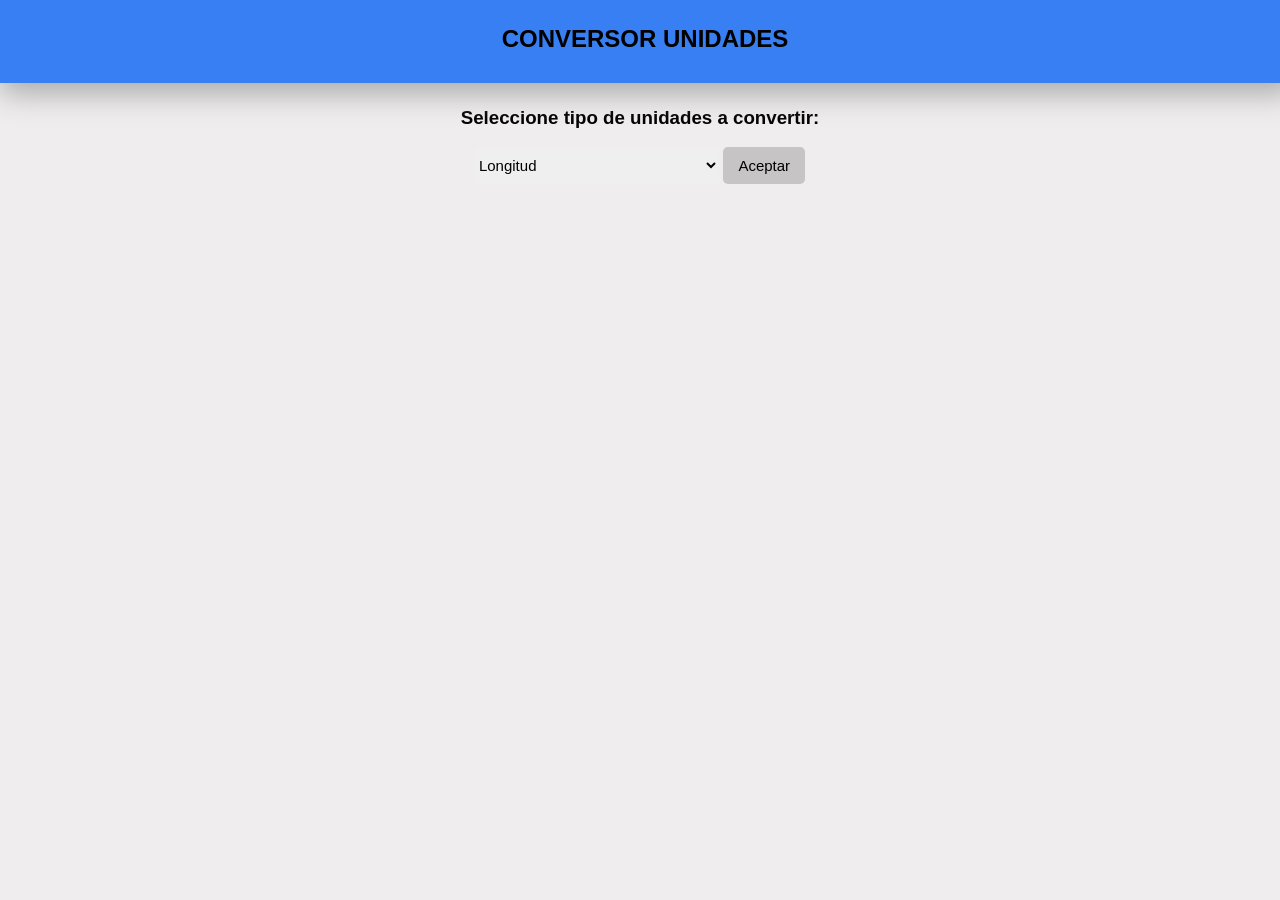
==== conversion.html @ 5f7d742b "first website upload" ====
<!DOCTYPE html>
<html>
    <head>
        <meta charset="utf-8">
        <meta name="viewport" content="initial-scale=1, maximum-scale=1, user-scalable=no, width=device-width">
        <title>Conversor Unidades</title>
		<link rel = "stylesheet" href = "css/styles.css">
		<script src="js/ConversorDP.js"></script>		
    </head>
    <body onload = "startPage()">
		<div id = "divTitle1">
			<h2 id = "title1">CONVERSOR UNIDADES</h2>
		</div>
		<div id = "type">
				<form name = "getType" method = "GET">
					<h3>Seleccione tipo de unidades a convertir:</h3>
					<select id = "types">
						<option value = "1">Longitud</option>
						<option value = "2">Temperatura</option>
						<option value = "3">Masa</option>
						<option value = "4">Volumen</option>
						<option value = "5">Area</option>
						<option value = "6">Presión</option>
						<option value = "7">Fuerza</option>
						<option value = "8">Aceleración</option>
						<option value = "9">Densidad</option>
						<option value = "10">Energía</option>
						<option value = "11">Flujo de Calor</option>
						<option value = "12">Potencia</option>
						<option value = "13">Velocidad</option>
						<option value = "14">Coeficiente transferencia de calor</option>
						<option value = "15">Conductividad términa</option>
						<option value = "16">Volumen específico</option>
						<option value = "17">Calor específico</option>
						<option value = "18">Tasa flujo volumétrico</option>
					</select>
					<button id = "buttonType" type = "submit" form = "getType" value = "Type" onclick = "getConversorType()">Aceptar</button>
				</form>
			</div>
			<div id = "units">
				<form id = "unitsForm" name = "getUnits" method = "GET">
					<h3>Ingrese cantidad y unidades a convertir:</h3>
					<input  id = "cantidad" type = "number" name = "cantidad" placeholder="Cantidad">
					<select id = "selectUnits">
					</select>
					<span id = "unitsButton"></span>
				</form>
			</div>
			<center>
			<div id = "resultAlert" class="alert">
				<span id = "close" class="closebtn" onclick="this.parentElement.style.display='none';">&times;</span>
					<p id = "result"></p>
				</div>
				</center>
    </body>
</html>
---- css/styles.css ----
html { 
    min-height: 100%;
    width: 100%;
}

body {
	margin: 0;
    padding: 0;
    height: 100%;
    width: 100%;
	background-color: #efeded;
	position:relative;
}

#accion{	
	font-family:Sans-serif;
	text-align:center;
	border:none;
	padding:20px;	
	padding-top:20px;
	font-size:15px;
	background-color:#1b51d1;
	box-shadow:0px 10px 30px #a8a8a8;	
    font-weight: bold;
}

#accion:hover {
    background-color: #7d93c6; 
}

#divTitle1{
	font-family:Sans-serif;
	text-align:center;
	padding:10px;
	padding-left:5px;
	position:relative;
	top:-5px;
	border-top:100px;
	height:100%;
	width:100%;
	background-color:#377ff2;
	box-shadow:0px 10px 30px #a8a8a8;
}

#type{
	text-align:center;
	font-family:Sans-serif;
}

#buttonType{
	font-family:Sans-serif;
	font-size:15px;
	padding:10px;
	padding-left:15px;
	padding-right:15px;
	border-radius: 5px;
	border:none;
	background-color:#c6c4c4;
}

#buttonType:hover {
    background-color: #7d93c6; 
}

#types{
	border:none;
	height:35px;
	font-size:15px;
	font-style:bold;
}

#selectUnits{
	border:none;
	height:35px;
	font-size:15px;
	font-style:bold;
}

#cantidad{
	border:none;
	width:150px;
	border-color:#c6c4c4;
	height:35px;
	font-size:15px;
	font-style:bold;
}

#unitButton{
	font-family:Sans-serif;
	font-size:15px;
	padding:10px;
	padding-left:15px;
	padding-right:15px;
	border-radius: 5px;
	border:none;
	background-color:#c6c4c4;
}
#units{
	text-align:center;
	font-family:Sans-serif;
}

#resultAlert{
	position:absolute;
	top: 100px;
	left:50%;
	width:300px;
	margin-left: -160px; 
	background-color:rgb(55, 127, 242);
	padding:10px;
	-webkit-box-shadow: 0px 2px 264px 4px rgba(0,0,0,0.75);
	-moz-box-shadow: 0px 2px 264px 4px rgba(0,0,0,0.75);
	box-shadow: 0px 2px 264px 4px rgba(0,0,0,0.75);
}
.closebtn {
	position:relative;
	 z-index: 1;
    margin-left: 15px;
    color: white;
    font-weight: bold;
    float: right;
    font-size: 35px;
    line-height: 20px;
    cursor: pointer;
    transition: 0.5s;
}

#result{
	padding-top:-300px;
    color: white;
    font-size: 20px;
	text-align:center;
}

.formulaImage{
	width: 100%;
    height: auto;
}

.formulaColumnTable{
	width: 100%;
}

.formulaTable{
	width: 75%;
	table-layout: fixed;
}

h4{
	position:relative;
	font-family:Sans-serif;
	text-align:center;
	top:-38px;
	left:-10px;
	padding:10px;
	padding-top:30px;
	width:100%;
	background-color:#3753f1;
}
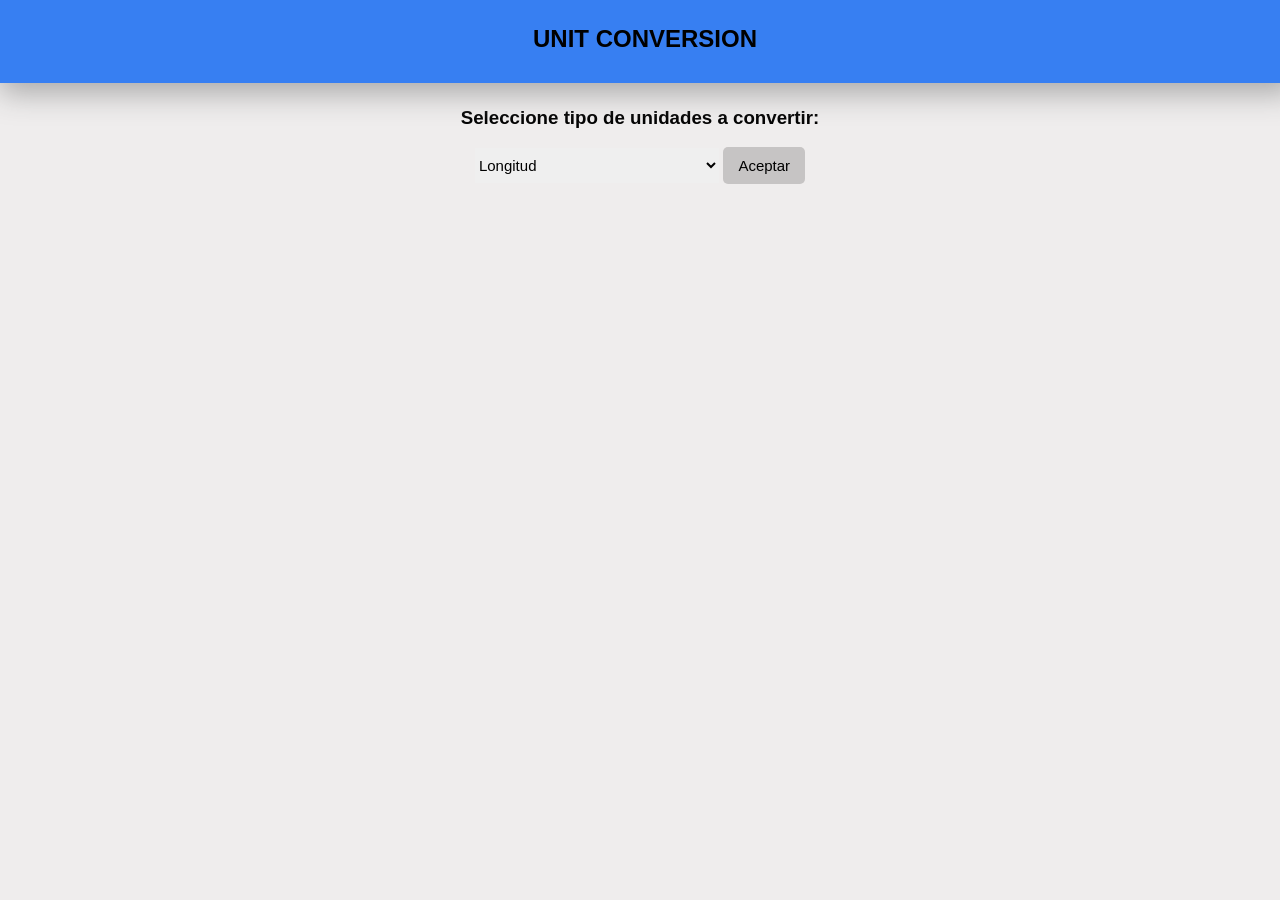
==== commit 2a24bc3b: "final public version 1.0" ====
--- a/conversion.html
+++ b/conversion.html
@@ -9,7 +9,7 @@
     </head>
     <body onload = "startPage()">
 		<div id = "divTitle1">
-			<h2 id = "title1">CONVERSOR UNIDADES</h2>
+			<h2 id = "title1">UNIT CONVERSION</h2>
 		</div>
 		<div id = "type">
 				<form name = "getType" method = "GET">
--- a/css/styles.css
+++ b/css/styles.css
@@ -132,18 +132,39 @@
 	text-align:center;
 }
 
+.formulaImageCell{
+	padding: 0px;
+	height: 73px;
+    width: 100%;
+}
+
 .formulaImage{
 	width: 100%;
-    height: auto;
+    height: 100%;
+	padding: 0%;
 }
 
 .formulaColumnTable{
 	width: 100%;
+	height: 67px;
+	
 }
 
 .formulaTable{
 	width: 75%;
 	table-layout: fixed;
+}
+
+.formulaTable2{
+	width: 45%;
+	table-layout: fixed;
+}
+.elemntFormulaTable{
+	width: 100%;
+}
+
+.formulaColumnTable2{
+	width: 100%;
 }
 
 h4{
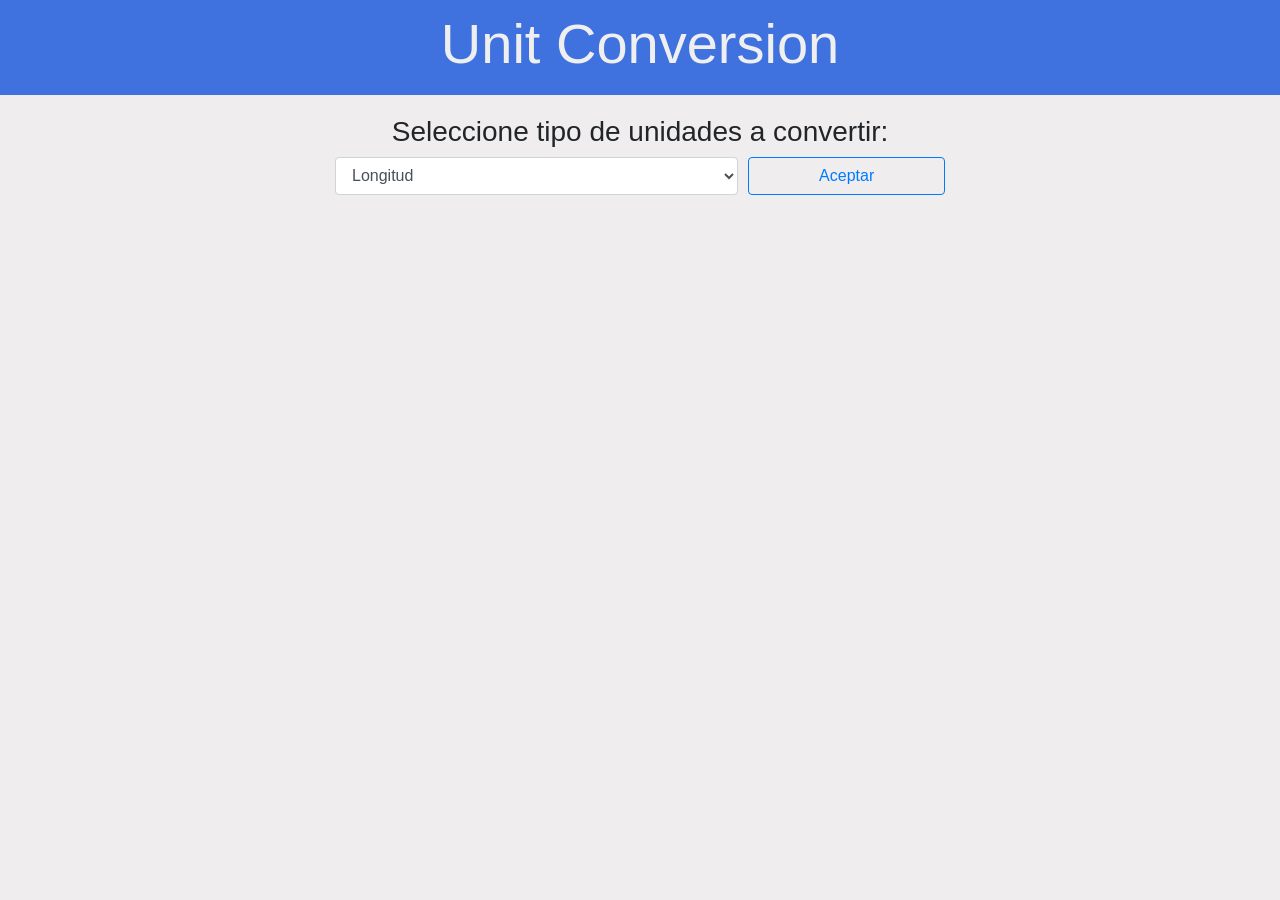
==== commit 2356c65b: "new UI new ui" ====
--- a/conversion.html
+++ b/conversion.html
@@ -4,53 +4,108 @@
         <meta charset="utf-8">
         <meta name="viewport" content="initial-scale=1, maximum-scale=1, user-scalable=no, width=device-width">
         <title>Conversor Unidades</title>
-		<link rel = "stylesheet" href = "css/styles.css">
-		<script src="js/ConversorDP.js"></script>		
+		<link rel = "stylesheet" href = "css/styles2.css">
+		<link rel="stylesheet" href="https://stackpath.bootstrapcdn.com/bootstrap/4.1.0/css/bootstrap.min.css" integrity="sha384-9gVQ4dYFwwWSjIDZnLEWnxCjeSWFphJiwGPXr1jddIhOegiu1FwO5qRGvFXOdJZ4" crossorigin="anonymous">
+		<script src="js/ConversorDP.js"></script>	
+		<script src="https://code.jquery.com/jquery-3.2.1.slim.min.js" integrity="sha384-KJ3o2DKtIkvYIK3UENzmM7KCkRr/rE9/Qpg6aAZGJwFDMVNA/GpGFF93hXpG5KkN" crossorigin="anonymous"></script>
+		<script src="https://cdnjs.cloudflare.com/ajax/libs/popper.js/1.12.9/umd/popper.min.js" integrity="sha384-ApNbgh9B+Y1QKtv3Rn7W3mgPxhU9K/ScQsAP7hUibX39j7fakFPskvXusvfa0b4Q" crossorigin="anonymous"></script>
+		<script src="https://maxcdn.bootstrapcdn.com/bootstrap/4.0.0/js/bootstrap.min.js" integrity="sha384-JZR6Spejh4U02d8jOt6vLEHfe/JQGiRRSQQxSfFWpi1MquVdAyjUar5+76PVCmYl" crossorigin="anonymous"></script>	
     </head>
-    <body onload = "startPage()">
-		<div id = "divTitle1">
+    <body class="body" onload = "startPage()">
+		<div class="container-fluid">
+		<!--<div id = "divTitle1">
 			<h2 id = "title1">UNIT CONVERSION</h2>
+		</div>-->
+		<div class="row title-header">
+			<div class="col">
+				<h1 class="text-center display-4">Unit Conversion</h1>
+			</div>
 		</div>
-		<div id = "type">
-				<form name = "getType" method = "GET">
-					<h3>Seleccione tipo de unidades a convertir:</h3>
-					<select id = "types">
-						<option value = "1">Longitud</option>
-						<option value = "2">Temperatura</option>
-						<option value = "3">Masa</option>
-						<option value = "4">Volumen</option>
-						<option value = "5">Area</option>
-						<option value = "6">Presión</option>
-						<option value = "7">Fuerza</option>
-						<option value = "8">Aceleración</option>
-						<option value = "9">Densidad</option>
-						<option value = "10">Energía</option>
-						<option value = "11">Flujo de Calor</option>
-						<option value = "12">Potencia</option>
-						<option value = "13">Velocidad</option>
-						<option value = "14">Coeficiente transferencia de calor</option>
-						<option value = "15">Conductividad términa</option>
-						<option value = "16">Volumen específico</option>
-						<option value = "17">Calor específico</option>
-						<option value = "18">Tasa flujo volumétrico</option>
-					</select>
-					<button id = "buttonType" type = "submit" form = "getType" value = "Type" onclick = "getConversorType()">Aceptar</button>
+
+		<div class="row">
+			<div class="col" id = "tpe">
+				<h3 class="text-center">Seleccione tipo de unidades a convertir:</h3>
+			</div>
+		</div>
+
+		<div class="row justify-content-center">
+			<div class="col-0 col-sm-2 col-lg-3"></div>
+			<div class="col-12 col-sm-8 col-lg-6 text-center">
+				<form class="form" name = "getType" method = "GET">
+					<div class="form-row">
+						<div class="col-8 d-flex flex-column">
+							<select class="form-control" id = "types">
+								<option value = "1">Longitud</option>
+								<option value = "2">Temperatura</option>
+								<option value = "3">Masa</option>
+								<option value = "4">Volumen</option>
+								<option value = "5">Area</option>
+								<option value = "6">Presión</option>
+								<option value = "7">Fuerza</option>
+								<option value = "8">Aceleración</option>
+								<option value = "9">Densidad</option>
+								<option value = "10">Energía</option>
+								<option value = "11">Flujo de Calor</option>
+								<option value = "12">Potencia</option>
+								<option value = "13">Velocidad</option>
+								<option value = "14">Coeficiente transferencia de calor</option>
+								<option value = "15">Conductividad términa</option>
+								<option value = "16">Volumen específico</option>
+								<option value = "17">Calor específico</option>
+								<option value = "18">Tasa flujo volumétrico</option>
+							</select>
+						</div>
+						<div class="col-4 d-flex flex-column">
+							<button class="btn btn-outline-primary" id = "buttonType" type = "submit" form = "getType" value = "Type" onclick = "getConversorType()">Aceptar</button>
+						</div>
+					</div>
 				</form>
 			</div>
-			<div id = "units">
-				<form id = "unitsForm" name = "getUnits" method = "GET">
-					<h3>Ingrese cantidad y unidades a convertir:</h3>
-					<input  id = "cantidad" type = "number" name = "cantidad" placeholder="Cantidad">
-					<select id = "selectUnits">
-					</select>
-					<span id = "unitsButton"></span>
-				</form>
+			<div class="col-0 col-sm-2 col-lg-3"></div>
+		</div>
+
+		<div class="row justify-content-center">
+			<div class="col-0 col-sm-2 col-lg-3"></div>
+			<div class="col-12 col-sm-8 col-lg-6 text-center">
+				<div id = "units">
+					<form class="form" id = "unitsForm" name = "getUnits" method = "GET">
+						<h4>Ingrese cantidad y unidades a convertir:</h4>
+						<div class="form-row">
+							<div class="col-4 d-flex flex-column">
+								<input class="form-control" id = "cantidad" type = "number" name = "cantidad" placeholder="Cantidad">
+							</div>
+							<div class="col-4 d-flex flex-column">
+								<select class="form-control" id = "selectUnits"></select>
+							</div>
+							<div class="col-4 d-flex flex-column">
+								<div id = "unitsButton"></div>
+							</div>
+						</div>
+					</form>
+				</div>
 			</div>
-			<center>
-			<div id = "resultAlert" class="alert">
-				<span id = "close" class="closebtn" onclick="this.parentElement.style.display='none';">&times;</span>
-					<p id = "result"></p>
+			<div class="col-0 col-sm-2 col-lg-3"></div>
+		</div>
+		
+		<div class="modal fade" id="resultadoModal" tabindex="-1" role="dialog" aria-labelledby="resultadoModalLabel" aria-hidden="true">
+			<div class="modal-dialog" role="document">
+				<div class="modal-content">
+				<div class="modal-header">
+					<h5 class="modal-title" id="resultadoModalLabel">Resultado: </h5>
+					<button type="button" class="close" data-dismiss="modal" aria-label="Close">
+					<span aria-hidden="true">&times;</span>
+					</button>
 				</div>
-				</center>
+				<div class="modal-body">
+					<center>
+						<p id = "result"></p>
+					</center>
+				</div>
+				<div class="modal-footer">
+					<button type="button" class="btn btn-secondary" data-dismiss="modal">Close</button>
+				</div>
+				</div>
+			</div>
+		</div>
     </body>
 </html>
--- a/css/styles2.css
+++ b/css/styles2.css
@@ -0,0 +1,31 @@
+.menu-button{
+    margin:10px;
+    padding:50px;
+}
+
+.equation-button{
+    height:12vh;
+    margin-top:10px;
+    margin-left: 0px;
+    margin-right: 0px;
+    margin-bottom: 10px;
+}
+
+.title-header{
+    background: rgb(63, 114, 223);
+    color: #f0efef; 
+
+    margin-bottom: 20px;
+    padding-bottom: 10px;
+    padding-top:10px;
+}
+
+.body{
+	background-color: #efeded;
+}
+
+.img{
+    display: block;
+    margin-left: auto;
+    margin-right: auto;
+}
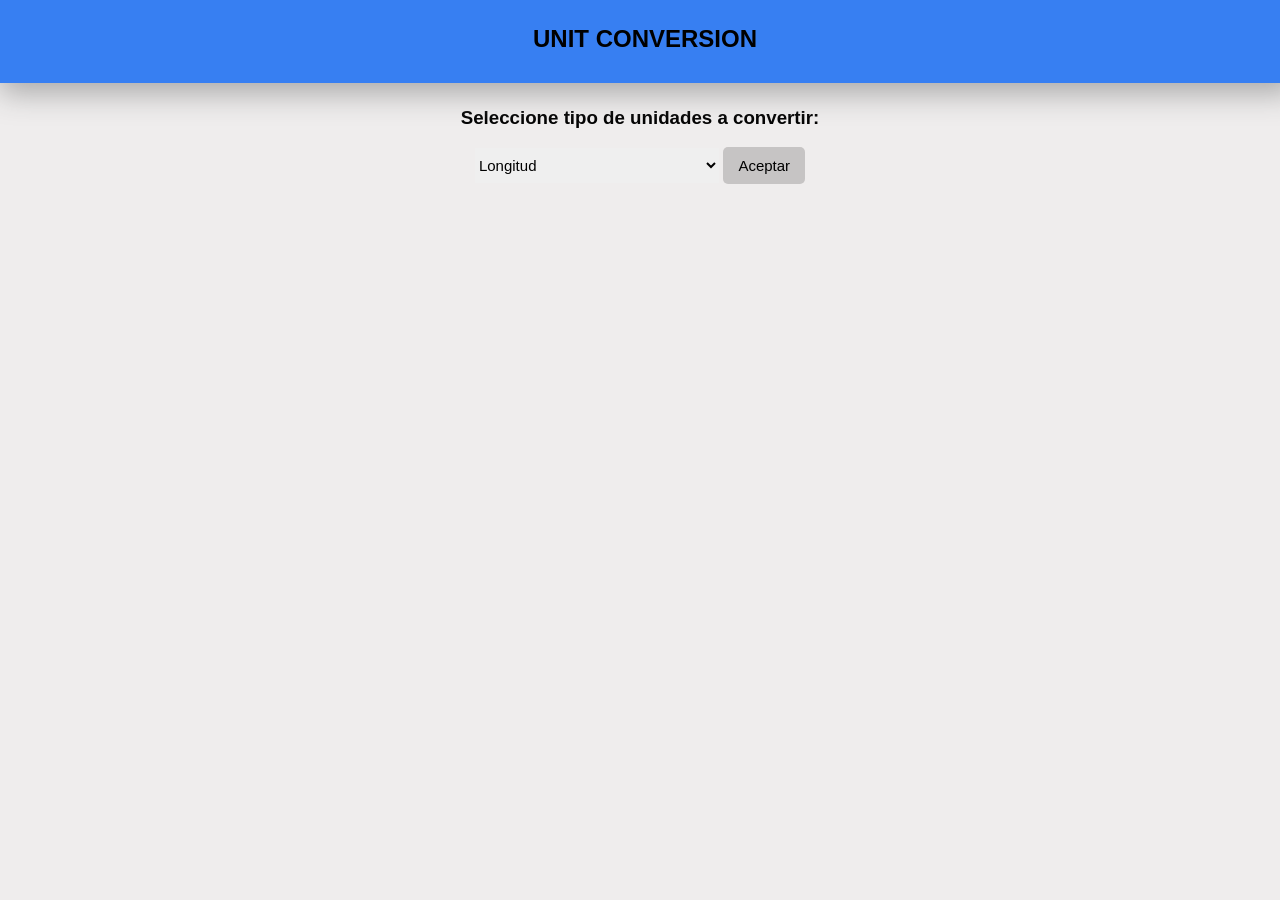
==== commit 741ef4dc: "Revert "output formating" This reverts commit 942ff441eb16e9f90671fdc550267f9d480c91c6." ====
--- a/conversion.html
+++ b/conversion.html
@@ -4,108 +4,53 @@
         <meta charset="utf-8">
         <meta name="viewport" content="initial-scale=1, maximum-scale=1, user-scalable=no, width=device-width">
         <title>Conversor Unidades</title>
-		<link rel = "stylesheet" href = "css/styles2.css">
-		<link rel="stylesheet" href="https://stackpath.bootstrapcdn.com/bootstrap/4.1.0/css/bootstrap.min.css" integrity="sha384-9gVQ4dYFwwWSjIDZnLEWnxCjeSWFphJiwGPXr1jddIhOegiu1FwO5qRGvFXOdJZ4" crossorigin="anonymous">
-		<script src="js/ConversorDP.js"></script>	
-		<script src="https://code.jquery.com/jquery-3.2.1.slim.min.js" integrity="sha384-KJ3o2DKtIkvYIK3UENzmM7KCkRr/rE9/Qpg6aAZGJwFDMVNA/GpGFF93hXpG5KkN" crossorigin="anonymous"></script>
-		<script src="https://cdnjs.cloudflare.com/ajax/libs/popper.js/1.12.9/umd/popper.min.js" integrity="sha384-ApNbgh9B+Y1QKtv3Rn7W3mgPxhU9K/ScQsAP7hUibX39j7fakFPskvXusvfa0b4Q" crossorigin="anonymous"></script>
-		<script src="https://maxcdn.bootstrapcdn.com/bootstrap/4.0.0/js/bootstrap.min.js" integrity="sha384-JZR6Spejh4U02d8jOt6vLEHfe/JQGiRRSQQxSfFWpi1MquVdAyjUar5+76PVCmYl" crossorigin="anonymous"></script>	
+		<link rel = "stylesheet" href = "css/styles.css">
+		<script src="js/ConversorDP.js"></script>		
     </head>
-    <body class="body" onload = "startPage()">
-		<div class="container-fluid">
-		<!--<div id = "divTitle1">
+    <body onload = "startPage()">
+		<div id = "divTitle1">
 			<h2 id = "title1">UNIT CONVERSION</h2>
-		</div>-->
-		<div class="row title-header">
-			<div class="col">
-				<h1 class="text-center display-4">Unit Conversion</h1>
-			</div>
 		</div>
-
-		<div class="row">
-			<div class="col" id = "tpe">
-				<h3 class="text-center">Seleccione tipo de unidades a convertir:</h3>
-			</div>
-		</div>
-
-		<div class="row justify-content-center">
-			<div class="col-0 col-sm-2 col-lg-3"></div>
-			<div class="col-12 col-sm-8 col-lg-6 text-center">
-				<form class="form" name = "getType" method = "GET">
-					<div class="form-row">
-						<div class="col-8 d-flex flex-column">
-							<select class="form-control" id = "types">
-								<option value = "1">Longitud</option>
-								<option value = "2">Temperatura</option>
-								<option value = "3">Masa</option>
-								<option value = "4">Volumen</option>
-								<option value = "5">Area</option>
-								<option value = "6">Presión</option>
-								<option value = "7">Fuerza</option>
-								<option value = "8">Aceleración</option>
-								<option value = "9">Densidad</option>
-								<option value = "10">Energía</option>
-								<option value = "11">Flujo de Calor</option>
-								<option value = "12">Potencia</option>
-								<option value = "13">Velocidad</option>
-								<option value = "14">Coeficiente transferencia de calor</option>
-								<option value = "15">Conductividad términa</option>
-								<option value = "16">Volumen específico</option>
-								<option value = "17">Calor específico</option>
-								<option value = "18">Tasa flujo volumétrico</option>
-							</select>
-						</div>
-						<div class="col-4 d-flex flex-column">
-							<button class="btn btn-outline-primary" id = "buttonType" type = "submit" form = "getType" value = "Type" onclick = "getConversorType()">Aceptar</button>
-						</div>
-					</div>
+		<div id = "type">
+				<form name = "getType" method = "GET">
+					<h3>Seleccione tipo de unidades a convertir:</h3>
+					<select id = "types">
+						<option value = "1">Longitud</option>
+						<option value = "2">Temperatura</option>
+						<option value = "3">Masa</option>
+						<option value = "4">Volumen</option>
+						<option value = "5">Area</option>
+						<option value = "6">Presión</option>
+						<option value = "7">Fuerza</option>
+						<option value = "8">Aceleración</option>
+						<option value = "9">Densidad</option>
+						<option value = "10">Energía</option>
+						<option value = "11">Flujo de Calor</option>
+						<option value = "12">Potencia</option>
+						<option value = "13">Velocidad</option>
+						<option value = "14">Coeficiente transferencia de calor</option>
+						<option value = "15">Conductividad términa</option>
+						<option value = "16">Volumen específico</option>
+						<option value = "17">Calor específico</option>
+						<option value = "18">Tasa flujo volumétrico</option>
+					</select>
+					<button id = "buttonType" type = "submit" form = "getType" value = "Type" onclick = "getConversorType()">Aceptar</button>
 				</form>
 			</div>
-			<div class="col-0 col-sm-2 col-lg-3"></div>
-		</div>
-
-		<div class="row justify-content-center">
-			<div class="col-0 col-sm-2 col-lg-3"></div>
-			<div class="col-12 col-sm-8 col-lg-6 text-center">
-				<div id = "units">
-					<form class="form" id = "unitsForm" name = "getUnits" method = "GET">
-						<h4>Ingrese cantidad y unidades a convertir:</h4>
-						<div class="form-row">
-							<div class="col-4 d-flex flex-column">
-								<input class="form-control" id = "cantidad" type = "number" name = "cantidad" placeholder="Cantidad">
-							</div>
-							<div class="col-4 d-flex flex-column">
-								<select class="form-control" id = "selectUnits"></select>
-							</div>
-							<div class="col-4 d-flex flex-column">
-								<div id = "unitsButton"></div>
-							</div>
-						</div>
-					</form>
+			<div id = "units">
+				<form id = "unitsForm" name = "getUnits" method = "GET">
+					<h3>Ingrese cantidad y unidades a convertir:</h3>
+					<input  id = "cantidad" type = "number" name = "cantidad" placeholder="Cantidad">
+					<select id = "selectUnits">
+					</select>
+					<span id = "unitsButton"></span>
+				</form>
+			</div>
+			<center>
+			<div id = "resultAlert" class="alert">
+				<span id = "close" class="closebtn" onclick="this.parentElement.style.display='none';">&times;</span>
+					<p id = "result"></p>
 				</div>
-			</div>
-			<div class="col-0 col-sm-2 col-lg-3"></div>
-		</div>
-		
-		<div class="modal fade" id="resultadoModal" tabindex="-1" role="dialog" aria-labelledby="resultadoModalLabel" aria-hidden="true">
-			<div class="modal-dialog" role="document">
-				<div class="modal-content">
-				<div class="modal-header">
-					<h5 class="modal-title" id="resultadoModalLabel">Resultado: </h5>
-					<button type="button" class="close" data-dismiss="modal" aria-label="Close">
-					<span aria-hidden="true">&times;</span>
-					</button>
-				</div>
-				<div class="modal-body">
-					<center>
-						<p id = "result"></p>
-					</center>
-				</div>
-				<div class="modal-footer">
-					<button type="button" class="btn btn-secondary" data-dismiss="modal">Close</button>
-				</div>
-				</div>
-			</div>
-		</div>
+				</center>
     </body>
 </html>
--- a/css/styles.css
+++ b/css/styles.css
@@ -0,0 +1,180 @@
+html { 
+    min-height: 100%;
+    width: 100%;
+}
+
+body {
+	margin: 0;
+    padding: 0;
+    height: 100%;
+    width: 100%;
+	background-color: #efeded;
+	position:relative;
+}
+
+#accion{	
+	font-family:Sans-serif;
+	text-align:center;
+	border:none;
+	padding:20px;	
+	padding-top:20px;
+	font-size:15px;
+	background-color:#1b51d1;
+	box-shadow:0px 10px 30px #a8a8a8;	
+    font-weight: bold;
+}
+
+#accion:hover {
+    background-color: #7d93c6; 
+}
+
+#divTitle1{
+	font-family:Sans-serif;
+	text-align:center;
+	padding:10px;
+	padding-left:5px;
+	position:relative;
+	top:-5px;
+	border-top:100px;
+	height:100%;
+	width:100%;
+	background-color:#377ff2;
+	box-shadow:0px 10px 30px #a8a8a8;
+}
+
+#type{
+	text-align:center;
+	font-family:Sans-serif;
+}
+
+#buttonType{
+	font-family:Sans-serif;
+	font-size:15px;
+	padding:10px;
+	padding-left:15px;
+	padding-right:15px;
+	border-radius: 5px;
+	border:none;
+	background-color:#c6c4c4;
+}
+
+#buttonType:hover {
+    background-color: #7d93c6; 
+}
+
+#types{
+	border:none;
+	height:35px;
+	font-size:15px;
+	font-style:bold;
+}
+
+#selectUnits{
+	border:none;
+	height:35px;
+	font-size:15px;
+	font-style:bold;
+}
+
+#cantidad{
+	border:none;
+	width:150px;
+	border-color:#c6c4c4;
+	height:35px;
+	font-size:15px;
+	font-style:bold;
+}
+
+#unitButton{
+	font-family:Sans-serif;
+	font-size:15px;
+	padding:10px;
+	padding-left:15px;
+	padding-right:15px;
+	border-radius: 5px;
+	border:none;
+	background-color:#c6c4c4;
+}
+#units{
+	text-align:center;
+	font-family:Sans-serif;
+}
+
+#resultAlert{
+	position:absolute;
+	top: 100px;
+	left:50%;
+	width:300px;
+	margin-left: -160px; 
+	background-color:rgb(55, 127, 242);
+	padding:10px;
+	-webkit-box-shadow: 0px 2px 264px 4px rgba(0,0,0,0.75);
+	-moz-box-shadow: 0px 2px 264px 4px rgba(0,0,0,0.75);
+	box-shadow: 0px 2px 264px 4px rgba(0,0,0,0.75);
+}
+.closebtn {
+	position:relative;
+	 z-index: 1;
+    margin-left: 15px;
+    color: white;
+    font-weight: bold;
+    float: right;
+    font-size: 35px;
+    line-height: 20px;
+    cursor: pointer;
+    transition: 0.5s;
+}
+
+#result{
+	padding-top:-300px;
+    color: white;
+    font-size: 20px;
+	text-align:center;
+}
+
+.formulaImageCell{
+	padding: 0px;
+	height: 73px;
+    width: 100%;
+}
+
+.formulaImage{
+	width: 100%;
+    height: 100%;
+	padding: 0%;
+}
+
+.formulaColumnTable{
+	width: 100%;
+	height: 67px;
+	
+}
+
+.formulaTable{
+	width: 75%;
+	table-layout: fixed;
+}
+
+.formulaTable2{
+	width: 45%;
+	table-layout: fixed;
+}
+.elemntFormulaTable{
+	width: 100%;
+}
+
+.formulaColumnTable2{
+	width: 100%;
+}
+
+h4{
+	position:relative;
+	font-family:Sans-serif;
+	text-align:center;
+	top:-38px;
+	left:-10px;
+	padding:10px;
+	padding-top:30px;
+	width:100%;
+	background-color:#3753f1;
+}
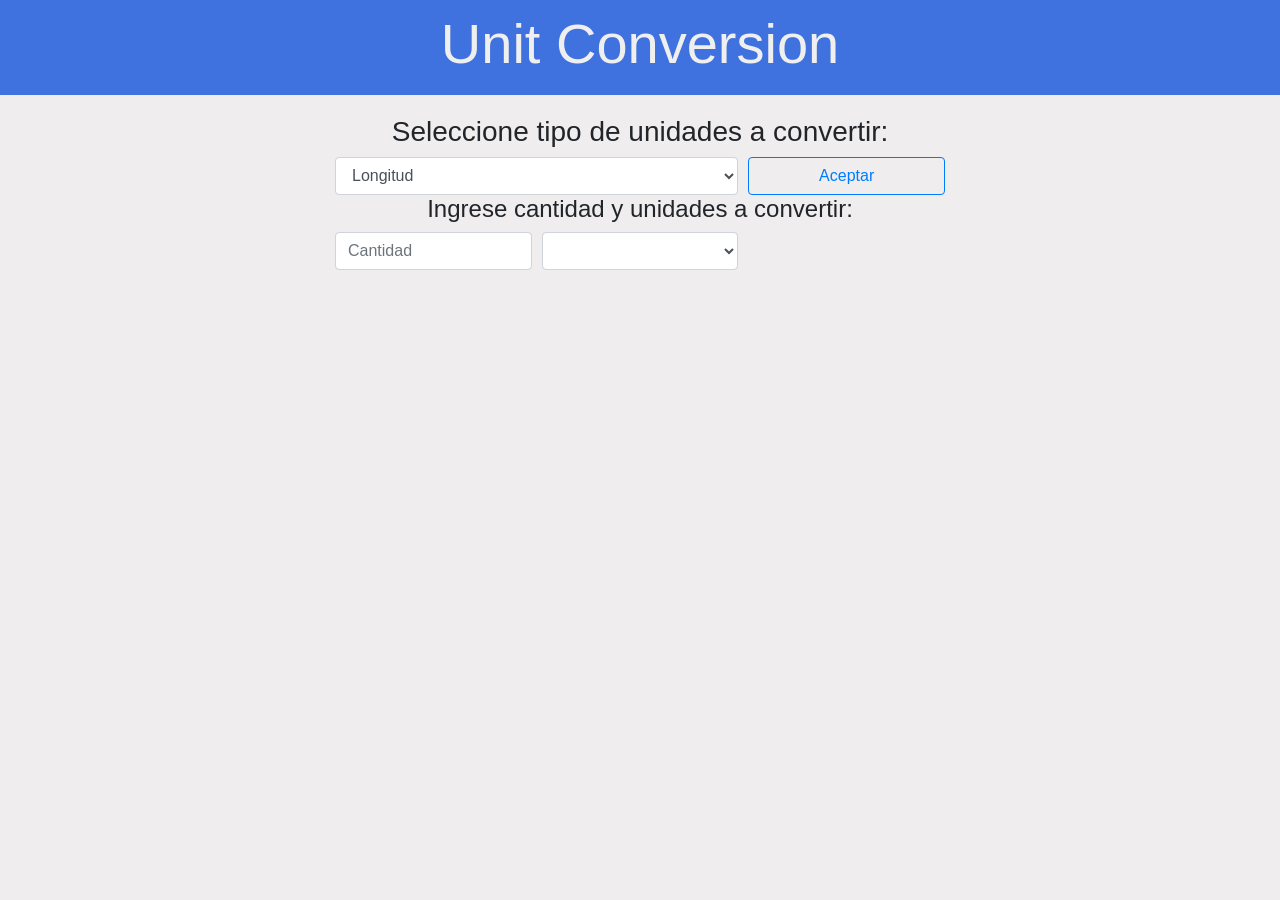
==== commit ce899e44: "asd" ====
--- a/conversion.html
+++ b/conversion.html
@@ -4,53 +4,105 @@
         <meta charset="utf-8">
         <meta name="viewport" content="initial-scale=1, maximum-scale=1, user-scalable=no, width=device-width">
         <title>Conversor Unidades</title>
-		<link rel = "stylesheet" href = "css/styles.css">
-		<script src="js/ConversorDP.js"></script>		
+		<link rel = "stylesheet" href = "css/styles2.css">
+		<link rel="stylesheet" href="https://stackpath.bootstrapcdn.com/bootstrap/4.1.0/css/bootstrap.min.css" integrity="sha384-9gVQ4dYFwwWSjIDZnLEWnxCjeSWFphJiwGPXr1jddIhOegiu1FwO5qRGvFXOdJZ4" crossorigin="anonymous">
+		<script src="js/ConversorDP.js"></script>	
+		<script src="https://code.jquery.com/jquery-3.2.1.slim.min.js" integrity="sha384-KJ3o2DKtIkvYIK3UENzmM7KCkRr/rE9/Qpg6aAZGJwFDMVNA/GpGFF93hXpG5KkN" crossorigin="anonymous"></script>
+		<script src="https://cdnjs.cloudflare.com/ajax/libs/popper.js/1.12.9/umd/popper.min.js" integrity="sha384-ApNbgh9B+Y1QKtv3Rn7W3mgPxhU9K/ScQsAP7hUibX39j7fakFPskvXusvfa0b4Q" crossorigin="anonymous"></script>
+		<script src="https://maxcdn.bootstrapcdn.com/bootstrap/4.0.0/js/bootstrap.min.js" integrity="sha384-JZR6Spejh4U02d8jOt6vLEHfe/JQGiRRSQQxSfFWpi1MquVdAyjUar5+76PVCmYl" crossorigin="anonymous"></script>	
     </head>
-    <body onload = "startPage()">
-		<div id = "divTitle1">
-			<h2 id = "title1">UNIT CONVERSION</h2>
+    <body class="body" onload = "startPage()">
+		<div class="container-fluid">
+		<div class="row title-header">
+			<div class="col">
+				<h1 class="text-center display-4">Unit Conversion</h1>
+			</div>
 		</div>
-		<div id = "type">
-				<form name = "getType" method = "GET">
-					<h3>Seleccione tipo de unidades a convertir:</h3>
-					<select id = "types">
-						<option value = "1">Longitud</option>
-						<option value = "2">Temperatura</option>
-						<option value = "3">Masa</option>
-						<option value = "4">Volumen</option>
-						<option value = "5">Area</option>
-						<option value = "6">Presión</option>
-						<option value = "7">Fuerza</option>
-						<option value = "8">Aceleración</option>
-						<option value = "9">Densidad</option>
-						<option value = "10">Energía</option>
-						<option value = "11">Flujo de Calor</option>
-						<option value = "12">Potencia</option>
-						<option value = "13">Velocidad</option>
-						<option value = "14">Coeficiente transferencia de calor</option>
-						<option value = "15">Conductividad términa</option>
-						<option value = "16">Volumen específico</option>
-						<option value = "17">Calor específico</option>
-						<option value = "18">Tasa flujo volumétrico</option>
-					</select>
-					<button id = "buttonType" type = "submit" form = "getType" value = "Type" onclick = "getConversorType()">Aceptar</button>
+
+		<div class="row">
+			<div class="col" id = "tpe">
+				<h3 class="text-center">Seleccione tipo de unidades a convertir:</h3>
+			</div>
+		</div>
+
+		<div class="row justify-content-center">
+			<div class="col-0 col-sm-2 col-lg-3"></div>
+			<div class="col-12 col-sm-8 col-lg-6 text-center">
+				<form class="form" name = "getType" method = "GET">
+					<div class="form-row">
+						<div class="col-8 d-flex flex-column">
+							<select class="form-control" id = "types">
+								<option value = "1">Longitud</option>
+								<option value = "2">Temperatura</option>
+								<option value = "3">Masa</option>
+								<option value = "4">Volumen</option>
+								<option value = "5">Area</option>
+								<option value = "6">Presión</option>
+								<option value = "7">Fuerza</option>
+								<option value = "8">Aceleración</option>
+								<option value = "9">Densidad</option>
+								<option value = "10">Energía</option>
+								<option value = "11">Flujo de Calor</option>
+								<option value = "12">Potencia</option>
+								<option value = "13">Velocidad</option>
+								<option value = "14">Coeficiente transferencia de calor</option>
+								<option value = "15">Conductividad términa</option>
+								<option value = "16">Volumen específico</option>
+								<option value = "17">Calor específico</option>
+								<option value = "18">Tasa flujo volumétrico</option>
+							</select>
+						</div>
+						<div class="col-4 d-flex flex-column">
+							<button class="btn btn-outline-primary" id = "buttonType" type = "submit" form = "getType" value = "Type" onclick = "getConversorType()">Aceptar</button>
+						</div>
+					</div>
 				</form>
 			</div>
-			<div id = "units">
-				<form id = "unitsForm" name = "getUnits" method = "GET">
-					<h3>Ingrese cantidad y unidades a convertir:</h3>
-					<input  id = "cantidad" type = "number" name = "cantidad" placeholder="Cantidad">
-					<select id = "selectUnits">
-					</select>
-					<span id = "unitsButton"></span>
-				</form>
+			<div class="col-0 col-sm-2 col-lg-3"></div>
+		</div>
+
+		<div class="row justify-content-center">
+			<div class="col-0 col-sm-2 col-lg-3"></div>
+			<div class="col-12 col-sm-8 col-lg-6 text-center">
+				<div id = "units">
+					<form class="form" id = "unitsForm" name = "getUnits" method = "GET">
+						<h4>Ingrese cantidad y unidades a convertir:</h4>
+						<div class="form-row">
+							<div class="col-4 d-flex flex-column">
+								<input class="form-control" id = "cantidad" type = "number" name = "cantidad" placeholder="Cantidad">
+							</div>
+							<div class="col-4 d-flex flex-column">
+								<select class="form-control" id = "selectUnits"></select>
+							</div>
+							<div class="col-4 d-flex flex-column">
+								<div id = "unitsButton"></div>
+							</div>
+						</div>
+					</form>
+				</div>
 			</div>
-			<center>
-			<div id = "resultAlert" class="alert">
-				<span id = "close" class="closebtn" onclick="this.parentElement.style.display='none';">&times;</span>
-					<p id = "result"></p>
+			<div class="col-0 col-sm-2 col-lg-3"></div>
+		</div>
+		
+		<div class="modal fade" id="resultadoModal" tabindex="-1" role="dialog" aria-labelledby="resultadoModalLabel" aria-hidden="true">
+			<div class="modal-dialog" role="document">
+				<div class="modal-content">
+				<div class="modal-header">
+					<h5 class="modal-title" id="resultadoModalLabel">Resultado: </h5>
+					<button type="button" class="close" data-dismiss="modal" aria-label="Close">
+					<span aria-hidden="true">&times;</span>
+					</button>
 				</div>
-				</center>
+				<div class="modal-body">
+					<center>
+						<p id = "result"></p>
+					</center>
+				</div>
+				<div class="modal-footer">
+					<button type="button" class="btn btn-secondary" data-dismiss="modal">Close</button>
+				</div>
+				</div>
+			</div>
+		</div>
     </body>
 </html>
--- a/css/styles2.css
+++ b/css/styles2.css
@@ -0,0 +1,31 @@
+.menu-button{
+    margin:10px;
+    padding:50px;
+}
+
+.equation-button{
+    height:12vh;
+    margin-top:10px;
+    margin-left: 0px;
+    margin-right: 0px;
+    margin-bottom: 10px;
+}
+
+.title-header{
+    background: rgb(63, 114, 223);
+    color: #f0efef; 
+
+    margin-bottom: 20px;
+    padding-bottom: 10px;
+    padding-top:10px;
+}
+
+.body{
+	background-color: #efeded;
+}
+
+.img{
+    display: block;
+    margin-left: auto;
+    margin-right: auto;
+}
